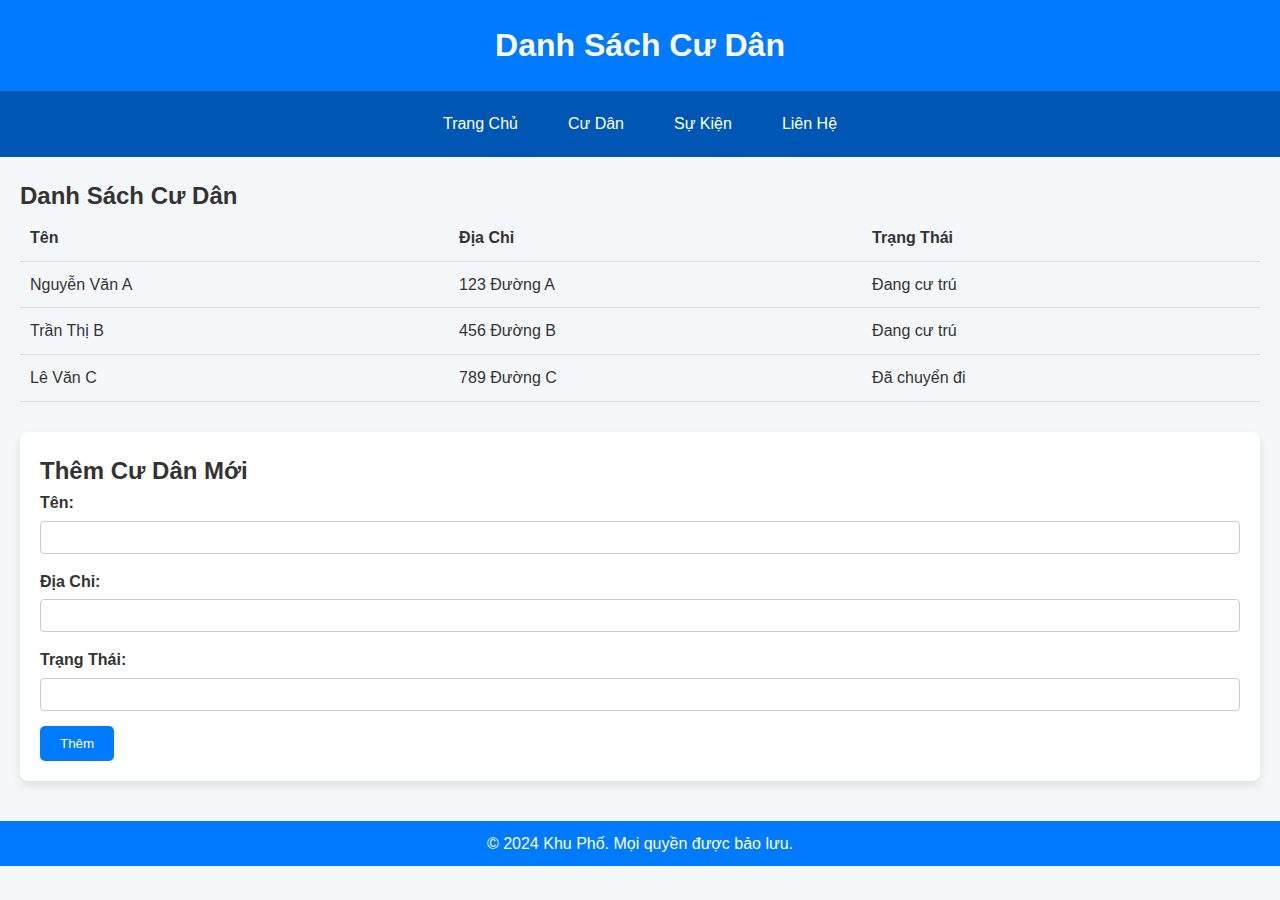
==== cudan.html @ d333b6b6 "Update cudan.html" ====
<!DOCTYPE html>
<html lang="vi">
<head>
    <meta charset="UTF-8">
    <meta name="viewport" content="width=device-width, initial-scale=1.0">
    <title>Cư Dân - Khu Phố</title>
    <style>
        * {
            margin: 0;
            padding: 0;
            box-sizing: border-box;
            font-family: Arial, sans-serif;
        }

        body {
            background-color: #f4f7fa;
            color: #333;
            line-height: 1.6;
        }

        .header {
            background-color: #007bff;
            color: white;
            padding: 20px;
            text-align: center;
        }

        .nav {
            display: flex;
            justify-content: center;
            background-color: #0056b3;
            padding: 10px;
        }

        .nav a {
            color: white;
            text-decoration: none;
            padding: 10px 20px;
            margin: 0 5px;
            transition: background-color 0.3s;
        }

        .nav a:hover {
            background-color: #004494;
        }

        .main-content {
            padding: 20px;
        }

        .residents-list {
            margin-bottom: 30px;
        }

        table {
            width: 100%;
            border-collapse: collapse;
            margin-bottom: 20px;
        }

        table th, table td {
            padding: 10px;
            text-align: left;
            border-bottom: 1px solid #ddd;
        }

        .form-section {
            background-color: #ffffff;
            padding: 20px;
            border-radius: 8px;
            box-shadow: 0 4px 8px rgba(0, 0, 0, 0.1);
        }

        .form-group {
            margin-bottom: 15px;
        }

        .form-group label {
            display: block;
            margin-bottom: 5px;
            font-weight: bold;
        }

        .form-group input {
            width: 100%;
            padding: 8px;
            border: 1px solid #ccc;
            border-radius: 4px;
        }

        .btn {
            display: inline-block;
            background-color: #007bff;
            color: white;
            padding: 10px 20px;
            text-align: center;
            border: none;
            border-radius: 5px;
            cursor: pointer;
            transition: background-color 0.3s ease;
        }

        .btn:hover {
            background-color: #0056b3;
        }

        .footer {
            background-color: #007bff;
            color: white;
            text-align: center;
            padding: 10px;
            margin-top: 20px;
        }
    </style>
</head>
<body>
    <!-- Header -->
    <div class="header">
        <h1>Danh Sách Cư Dân</h1>
    </div>

    <!-- Navigation Menu -->
    <div class="nav">
        <a href="index.html">Trang Chủ</a>
        <a href="cudan.html">Cư Dân</a>
        <a href="sukien.html">Sự Kiện</a>
        <a href="lienhe.html">Liên Hệ</a>
    </div>

    <!-- Main Content -->
    <div class="main-content">
        <!-- Residents List -->
        <div class="residents-list">
            <h2>Danh Sách Cư Dân</h2>
            <table>
                <thead>
                    <tr>
                        <th>Tên</th>
                        <th>Địa Chỉ</th>
                        <th>Trạng Thái</th>
                    </tr>
                </thead>
                <tbody>
                    <tr>
                        <td>Nguyễn Văn A</td>
                        <td>123 Đường A</td>
                        <td>Đang cư trú</td>
                    </tr>
                    <tr>
                        <td>Trần Thị B</td>
                        <td>456 Đường B</td>
                        <td>Đang cư trú</td>
                    </tr>
                    <tr>
                        <td>Lê Văn C</td>
                        <td>789 Đường C</td>
                        <td>Đã chuyển đi</td>
                    </tr>
                </tbody>
            </table>
        </div>

        <!-- Add New Resident Form -->
        <div class="form-section">
            <h2>Thêm Cư Dân Mới</h2>
            <form id="add-resident-form">
                <div class="form-group">
                    <label for="name">Tên:</label>
                    <input type="text" id="name" name="name" required>
                </div>
                <div class="form-group">
                    <label for="address">Địa Chỉ:</label>
                    <input type="text" id="address" name="address" required>
                </div>
                <div class="form-group">
                    <label for="status">Trạng Thái:</label>
                    <input type="text" id="status" name="status" required>
                </div>
                <button type="submit" class="btn">Thêm</button>
            </form>
        </div>
    </div>

    <!-- Footer -->
    <div class="footer">
        <p>&copy; 2024 Khu Phố. Mọi quyền được bảo lưu.</p>
    </div>

    <script>
        // Sample JavaScript to handle form submission
        document.getElementById('add-resident-form').addEventListener('submit', function(event) {
            event.preventDefault();
            alert('Chức năng Thêm Cư Dân Mới sẽ được triển khai.');
        });
    </script>
</body>
</html>
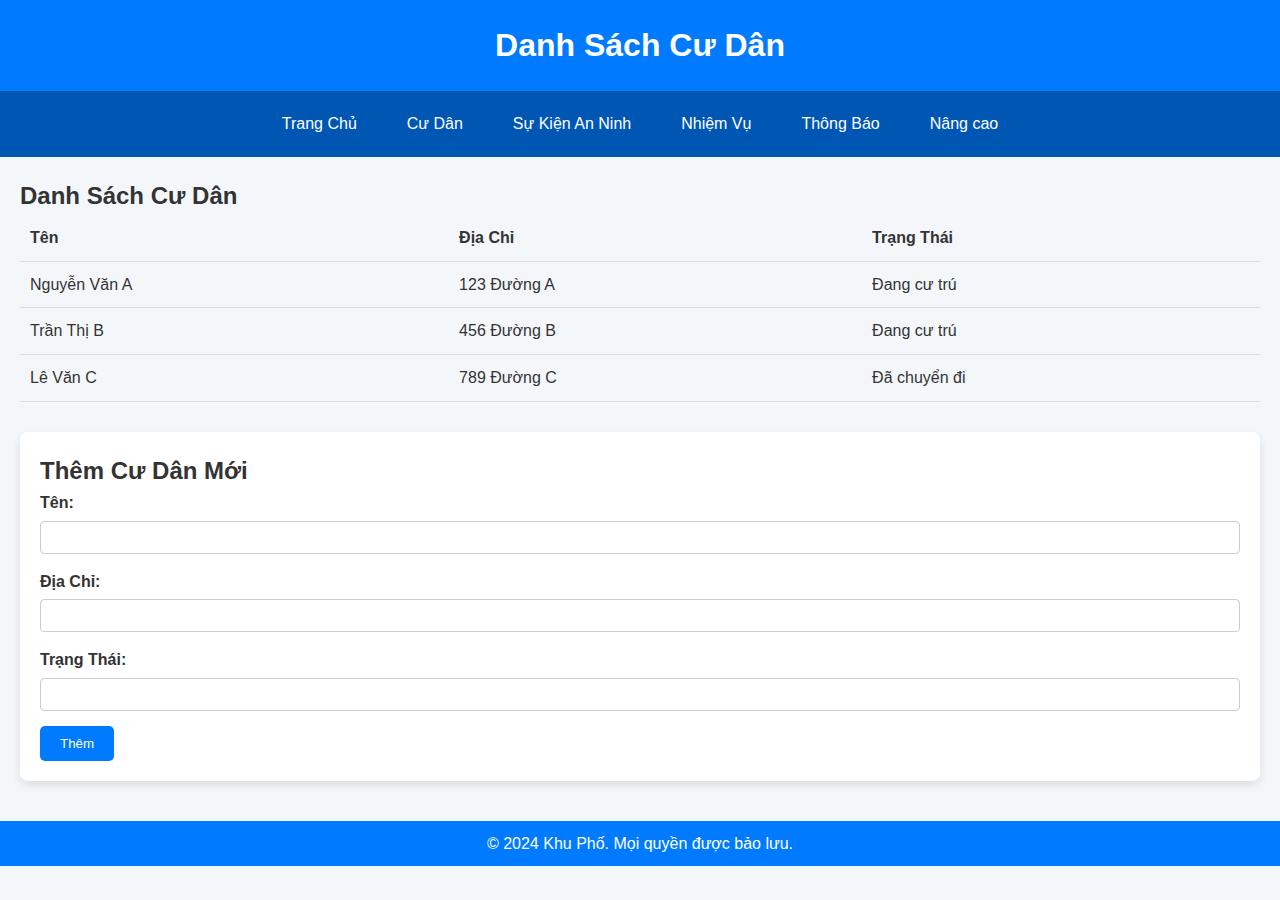
==== commit 06b287c8: "Merge pull request #1 from Minhne2194/patch-1" ====
--- a/cudan.html
+++ b/cudan.html
@@ -121,10 +121,12 @@
 
     <!-- Navigation Menu -->
     <div class="nav">
-        <a href="index.html">Trang Chủ</a>
+        <a href="homepage.html">Trang Chủ</a>
         <a href="cudan.html">Cư Dân</a>
-        <a href="sukien.html">Sự Kiện</a>
-        <a href="lienhe.html">Liên Hệ</a>
+        <a href="sukien.html">Sự Kiện An Ninh</a>
+        <a href="nhiemvu.html">Nhiệm Vụ</a>
+        <a href="thongbao.html">Thông Báo</a>
+        <a href="index.html">Nâng cao</a>
     </div>
 
     <!-- Main Content -->
